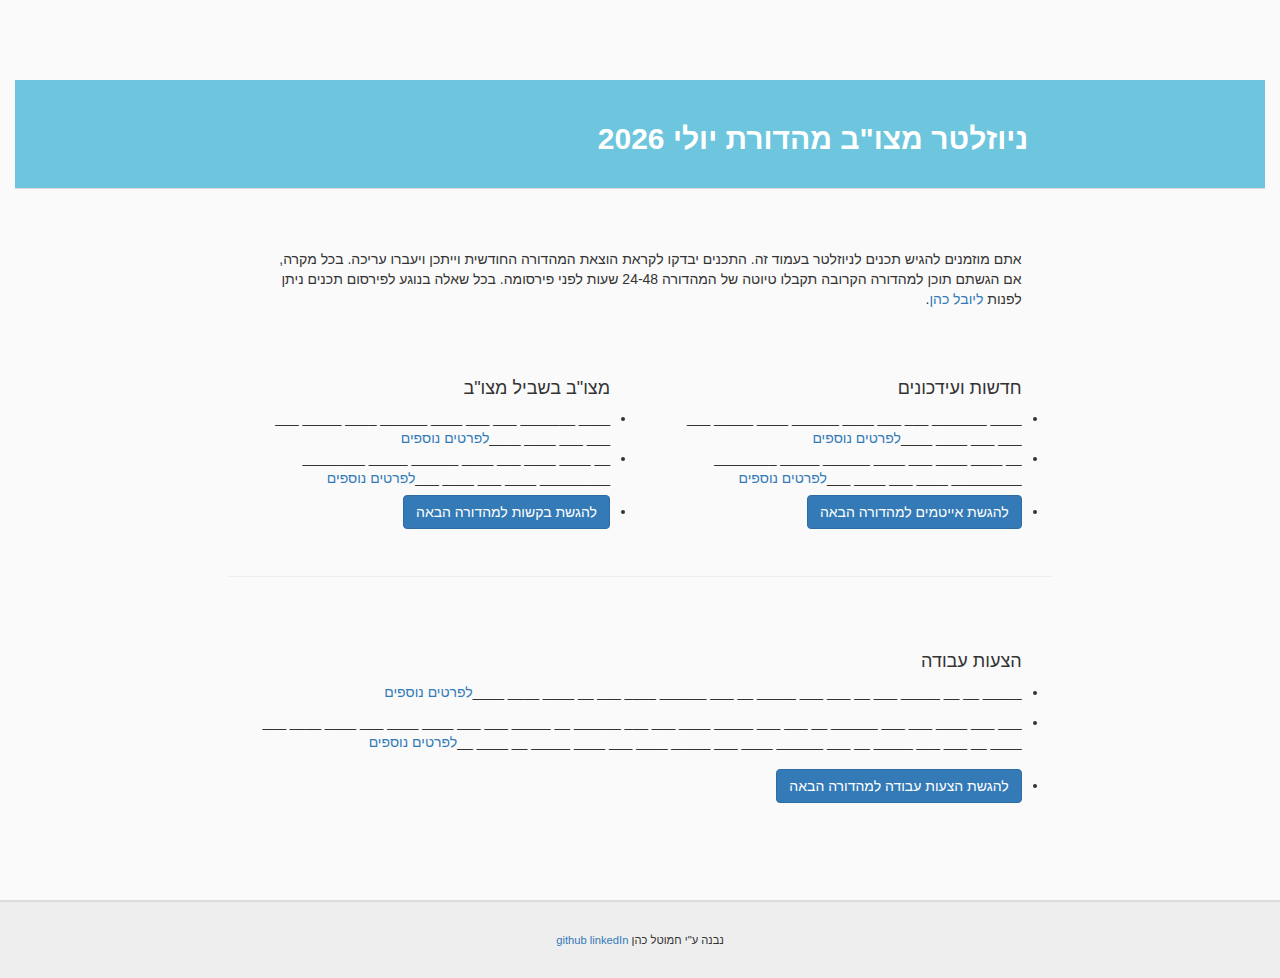
==== index.html @ d51c46f0 "buttons and article hide and show correctly" ====
<!DOCTYPE html>
<html lang="heb">
	<head>
		<meta charset="utf-8">
		<meta http-equiv=" X-UA-Compatible" content="IE=edge">
		<meta name="viewport" content="width=device-width, initial-scale=1.0"/>
		<!-- The above 3 meta tags *must* come first in the head; any other head content must come *after* these tags -->
		<title>Matzov Newsletter</title>

		<!-- Bootstrap -->
		<link href="css/bootstrap.min.css" rel="stylesheet">
		<link href="newsletter.css" rel="stylesheet"> 
		<!-- HTML5 shim and Respond.js for IE8 support of HTML5 elements and media queries -->
		<!-- WARNING: Respond.js doesn't work if you view the page via file:// -->
		<!--[if lt IE 9]>
		  <script src="https://oss.maxcdn.com/html5shiv/3.7.2/html5shiv.min.js"></script>
		  <script src="https://oss.maxcdn.com/respond/1.4.2/respond.min.js"></script>
		<![endif]-->
		
		
<!-- 		<script src="http://maxcdn.bootstrapcdn.com/bootstrap/3.3.4/js/bootstrap.min.js"></script>
 -->
		<!-- Place inside the <head> of your HTML -->
		<script type="text/javascript" src="tinymce/js/tinymce/tinymce.min.js"></script>
		<script type="text/javascript">
		var errorMessage = "";
		tinymce.init({
			selector: "textarea.summary, textarea.more",
			menubar : false,
			toolbar: "undo redo | bold | style-h3 style-h4 | alignleft alignright | ltr rtl | bullist | link",
			statusbar:false,
			plugins: "link, stylebuttons, directionality",
			directionality : 'rtl',
			//validation
			setup : function(ed) {
                ed.on('change', function() {
					//get error label of active editor
					var errorLabel = $(tinyMCE.activeEditor.getElement()).nextAll(".error").first();
					validateEditor(ed.getContent(), errorLabel);
					return false;
                });
				//set attribute that determines what fields are invalid
				ed.on('init', function(){
					$("textarea.summary, textarea.background, textarea.help-with").prev(".mce-tinymce").attr("aria-invalid", "true");
					return false;
				});
            }
		 });
		 tinyMCE.PluginManager.add('stylebuttons', function(editor, url) {
			['pre', 'p', 'code', 'h1', 'h2', 'h3', 'h4', 'h5', 'h6'].forEach(function(name){
				editor.addButton("style-" + name, {
					tooltip: "Toggle " + name,
					text: name.toUpperCase(),
					onClick: function() { editor.execCommand('mceToggleFormat', false, name); },
					onPostRender: function() {
						var self = this, setup = function() {
							editor.formatter.formatChanged(name, function(state) {
								self.active(state);
							});
						};
						editor.formatter ? setup() : editor.on('init', setup);
					}
				})
			});
		});
		</script>
	</head>
	<body class="body">
		<div dir="rtl">
			<center>		
			<!-- h e a d e r
			<div  class="col-md-12 header">
					<div class="col-md-6 col-md-offset-3" valign="top">לבוגרי מצו"ב, הבאנו עבורכם את מהדורת מאי מלאה בעידכונים</div>
			</div> -->
			<div class="col-md-12">
				<div  class="col-md-12">
					<div class="col-md-8 col-md-offset-2" valign="top">
						<img align="right" alt="" src="https://ci3.googleusercontent.com/proxy/4zQ0MEfV3MioDlASfWFOx1eSbwPd6poHX8YGq02XMRN56i4-sInfjNhuhFXte_luU7A77VutuYw_ltl0jFQp3poLZpgqJ-pKfSt-tS1YXimpK9RmCj-9aNLDkoPJn8GLiN4J7e_nXu480MqkbavETqeg6UAAftMYibFQhQ=s0-d-e1-ft#http://gallery.mailchimp.com/1a40591115e4e6ba8225c2cfb/images/aff6881c-a124-4cff-a3ee-63f801fd2955.png"
						style="width:311px">
					</div>
				</div>
				<div  class="col-md-12 header newsletter-title" style="">
					<div class="col-md-8 col-md-offset-2" valign="top">
						<h1 class="head-line">ניוזלטר מצו"ב מהדורת </h1>
					</div>
				</div>
			</div>
			<!-- newsletter -->
			<div class="col-md-8 col-md-offset-2" id="newsletter-container">
			<!-- instructions -->
				<div class="section instructions">אתם מוזמנים להגיש תכנים לניוזלטר בעמוד זה. התכנים יבדקו לקראת הוצאת המהדורה החודשית וייתכן ויעברו עריכה. 
				בכל מקרה, אם הגשתם תוכן למהדורה הקרובה תקבלו טיוטה של המהדורה 24-48 שעות לפני פירסומה. 
				בכל שאלה בנוגע לפירסום תכנים ניתן לפנות <a href="mailto:yuval@cohenyuval.com" target="_blank">ליובל כהן</a>.</div>
			<!-- news + matzov -->
				<!-- n e w s   section-->
				<div class="section news col-md-6 col-sm-12">
					<h4 style="">חדשות ועידכונים</h4>
				<!-- n e w s   articles-->
					<ul style="padding:0;margin-top:0px">
						<li>____ _______ ___ ___
						____ ______ ____ _____ ___
						___ ___ ____ ____<a href="#">לפרטים נוספים</a>
						</li>

						<li>__ ____ ____
							___ ____ ______ _____ ________ _________
							____ ___ ____ ___<a href="#">לפרטים נוספים</a>
						</li>
						<li class="window-toggle">
							<div class="article">
							<!-- article -->
							</div>
							<div class='btn-group'>
								<button class='btn btn-primary btn-change'>ערוך</button>
								<button class='btn btn-success btn-send' name="submit">שלח</button>
							</div>
							<button class="btn btn-primary btn-form-display">להגשת אייטמים למהדורה הבאה</button>
						</li>	
					</ul>
				</div>	
				<div class="news-s"></div>
				<hr class="resp-small">
			<!-- m a t z o v - f o r - m a t z o v   section-->
				<div class="section matzov-for-matzov col-md-6 col-sm-12">
					<h4>מצו"ב בשביל מצו"ב</h4>
			<!-- m a t z o v - f o r - m a t z o v   articles-->
					<ul style="padding:0;margin-top:0px">
						<li>____ _______ ___ ___
						____ ______ ____ _____ ___
						___ ___ ____ ____<a href="#">לפרטים נוספים</a>
						</li>

						<li>__ ____ ____
							___ ____ ______ _____ ________ _________
							____ ___ ____ ___<a href="#">לפרטים נוספים</a>
						</li>	
						<li class="window-toggle">
							<div class="article">
							<!-- article -->
							</div>
							<div class="spotlight-article">
								<p class='name'><b>שם: </b></p>
								<p class='title'><b>תפקיד: </b></p>
								<p class='background'><b>רקע: </b></p>
								<p class='help-with'><b>אשמח לעזור עם: </b></p>
								<p class='contact-way'><b>הדרך הכי טובה ליצור איתי קשר: </b></p>
							</div>
							<div class='btn-group'>
								<button class='btn btn-primary btn-change'>ערוך</button>
								<button class='btn btn-success btn-send' name="submit">שלח</button>
							</div>
							<button class="btn btn-primary btn-form-display">להגשת בקשות למהדורה הבאה</button>
						</li>
					</ul>
				</div>
			<!-- requests -->
				<div class="news-l">
					<div class="form-container news col-md-12">
						<form role="form" class="form-horizontal" action="https://docs.google.com/forms/d/1s8BrnXqe7TdypYTHBhbuecjLbIslyDrwno2YNfI_OHM/formResponse?embedded=true" method="POST">
						<h5></h5>
							<hr>
							<div class="form-group"> 
								<label for="summary" class="control-label">בקיצור</label>
								<textarea class="form-control summary" rows="5" name="entry.1593542857"></textarea>
								<span class="help-block">ספר/י בקצרה על הנושא, שדה זה יופיע במייל התפוצה של הניוזלטר.</span>
							</div>
							<div class="form-group">
								<label for="name" class="control-label col-sm-2" style="float:right">איש קשר</label>
								<div class="col-sm-5">
									<input type="text" class="form-control name" name="entry.1415989532"></input>
								</div>
								<span class="help-block">על איש הקשר להיות בוגר יחידת מצו״ב, אתם מוזמנים לחבר את הפונים עם בעלי התפקידים באירגון שלכם כגון רכז כוח אדם אבל חשוב לנו שהפנייה של בוגרי היחידה תתקבל ע״י מישהו עם רקע משותף.</span>
							</div>
							<div class="form-group">
								<label for="phone" class="control-label col-sm-2" style="float:right">מספר טלפון</label>
								<div class="col-sm-5">
									<input type="text" class="form-control phone" name="entry.1144585106"></input>
									<span class="help-block">טלפון איש קשר (רשות)</span>
								</div>
							</div>
							<div class="form-group">
								<label><input type="checkbox" name="entry.1525170664" class="display-contact" checked>הצג איש קשר</label>
								<span class="help-block">במקרה שאיש הקשר לא יוצג, השם והטלפון יראו רק בפני עורך הניוזלטר</span>
							</div>
							<div class="form-group">
								<label for="email" class="control-label col-sm-2" style="float:right">דוא"ל</label>
								<div class="col-sm-5">
									<input type="email" class="form-control email" name="entry.1743980726"></input>
								</div>
							</div>
							<div class="form-group">
								<label for="more" class="control-label">פרטים נוספים</label>
								<textarea class="form-control more" rows="7" name="entry.1365421559"></textarea>
								<span class="help-block">שדה זה יופיע למתעניינים שילחצו "לפרטים נוספים", ניתן להכניס טקסט או URL. במקרה של URL הלינק ישלח אליו ישירות. (שדה רשות)</span>
							</div>
							<div class="form-group">
								<label for="remarks" class="control-label">הערות לעורך</label>
								<textarea class="form-control remarks" rows="3" name="entry.1017349982"></textarea>
								<span class="help-block">עוד משהו שתרצה/י להוסיף? שדה זה ישלח לעורך בלבד</span>
							</div>
							<input style="display:none" type="text" name="entry.1771963398" class="article-type"/>
							<button type="submit" class="btn btn-default btn-review">הצג כתבה</button>
							<button class="btn btn-default btn-cancel">בטל</button>
							<!-- part of google forms -->
							<input type="hidden" name="draftResponse" value="[,,&quot;-8417536324509269873&quot;]">
							<input type="hidden" name="pageHistory" value="0">
							<input type="hidden" name="fbzx" value="-8417536324509269873">
							<button name="submit" style="display:none">שלח</button>
						</form>
					</div>
				</div>
				<div class="form-container matzov-for-matzov col-md-12">
					<ul class="nav nav-tabs">
					  <li role="presentation" class="active"><a href="#">הגשת בקשה</a></li>
					  <li role="presentation"><a href="#">בוגר החודש</a></li>
					</ul>
					<form role="form" class="spotlight form-horizontal" style="display:none" action="https://docs.google.com/forms/d/1s8BrnXqe7TdypYTHBhbuecjLbIslyDrwno2YNfI_OHM/formResponse?embedded=true" method="POST" novalidate="novalidate">
						<h5>הצעת מועמד לבוגר החודש</h5>
						<hr>
						<div class="form-group">
							<label for="name" class="col-sm-2 control-label">שם</label>
							<div class="col-sm-5">
								<input type="text" class="form-control name" name="entry.1415989532"> 
							</div>
						</div>
						<div class="form-group">
							<label for="title" class="col-sm-2 control-label">תפקיד</label>
							<div class="col-sm-5">
								<input type="text" class="form-control title" name="entry.1629897663">
							</div>
						</div>
						<div class="form-group">
							<label for="background" class="control-label">רקע</label>
							<textarea type="text" rows="3" class="form-control background" name="entry.1822079008"></textarea><!--   -->
						</div>
						<div class="form-group">
							<label for="background" class="control-label">אשמח לעזור עם</label>
							<textarea type="text" rows="3" class="form-control help-with" name="entry.1243490321"></textarea><!--   -->
						</div>
						<div class="form-group">
							<label for="contact-way" class="control-label">הדרך הכי טובה ליצור איתי קשר</label>
							<textarea type="text" class="form-control contact-way" name="entry.1949401518"></textarea><!--   -->
						</div>
						<div class="form-group">
							<label for="remarks" class="control-label">הערות לעורך</label>
							<textarea class="form-control remarks" rows="3" name="entry.1017349982"></textarea>
							<span class="help-block">עוד משהו שתרצה/י להוסיף? שדה זה ישלח לעורך בלבד</span>
						</div>
						<input style="display:none" type="text" name="entry.1771963398" class="article-type" value="בוגר החודש"/>
						<button type="submit" class="btn btn-default btn-review-spotlight">הצג כתבה</button>
						<button class="btn btn-default btn-cancel">בטל</button>
						<!-- part of google forms -->
						<input type="hidden" name="draftResponse" value="[,,&quot;-8417536324509269873&quot;]">
						<input type="hidden" name="pageHistory" value="0">
						<input type="hidden" name="fbzx" value="-8417536324509269873">
						<button name="submit" style="display:none">שלח</button>
					</form>
				</div>
				<hr>
			<!-- j o b s    section-->		
				<div class="section jobs col-md-12 col-sm-12">	
					<h4>הצעות עבודה</h4>
			<!-- j o b s    articles-->
					<ul style="padding:0;margin-top:0">
						<li style="margin-bottom:10px">_____ __ __ _____ ___ __ ___ ___ _____
						__ ___ ______ ____ ___ __ ____ ____ ____<a href="#">לפרטים נוספים</a>
						 </li>
						<li style="margin-bottom:10px">___ ___ ____ ___ ___ ______ __ ___ ___ _____ 
						____ ___ ___ ______ __ _____ ___ ___ ____ ____ ___  ____ ____ ___ ____ __ ___
						___ _____ __ ___ ______ ____ ___ _____ ____ ___
						____ _____ __ ____ __<a href="#">לפרטים נוספים</a>
						</li>
						<li class="window-toggle">
							<div class="article">
							<!-- article -->
							</div>
							<div class='btn-group'>
								<button class='btn btn-primary btn-change'>ערוך</button>
								<button class='btn btn-success btn-send'>שלח</button>
							</div>
							<button class="btn btn-primary btn-form-display">להגשת הצעות עבודה למהדורה הבאה</button>
						</li>	
					</ul>
				</div>		
			<!--j o b s form-->
				<div class="form-container jobs col-md-12">
				<!-- form -->
				</div>
			</div>
			<!--footer-->
			<div id="footer" class="col-md-12">
				<div class="col-md-6 col-md-offset-3">
					נבנה ע"י חמוטל כהן <a href=https://github.com/HamutalCohen3>github</a> <a href="https://github.com/HamutalCohen3">linkedIn</a>
					<!-- <em>Copyright © 2015 אירגון בוגרי מצו"ב, All rights reserved.</em>
					<br>
					אתם מקבלים עידכון זה עקב הרשמתך לרשימת התפוצה של אירגון בוגרי מצו"ב (<a href="http://matzov-alumni.com" target="_blank">matzov-alumni.com</a>).
					<br>
					<br>
					<strong>Our mailing address is:</strong>
					<br>
					<div><span>אירגון בוגרי מצו"ב</span>
						<div>
							<div>Herzel st. 12</div><span>Qiryat Tivon</span> <span>36091</span>
							<div>Israel</div>
						</div>
						<br><a href="http://matzov-alumni.us4.list-manage.com/vcard?u=1a40591115e4e6ba8225c2cfb&amp;id=664ca47396" target="_blank">Add us to your address book</a>
					</div>
					<br>
					<br>
					<a href="http://matzov-alumni.us4.list-manage.com/unsubscribe?u=1a40591115e4e6ba8225c2cfb&amp;id=664ca47396&amp;e=bcf98936e4&amp;c=ee69a01d3d" style="word-wrap:break-word;color:#808080;font-weight:normal;text-decoration:underline" target="_blank">unsubscribe from this list</a>&nbsp;&nbsp;&nbsp;
					<a href="http://matzov-alumni.us4.list-manage.com/profile?u=1a40591115e4e6ba8225c2cfb&amp;id=664ca47396&amp;e=bcf98936e4" style="word-wrap:break-word;color:#808080;font-weight:normal;text-decoration:underline" target="_blank">update subscription preferences</a>&nbsp;
					<br>
					<br>
					<a href="http://www.mailchimp.com/monkey-rewards/?utm_source=freemium_newsletter&amp;utm_medium=email&amp;utm_campaign=monkey_rewards&amp;aid=1a40591115e4e6ba8225c2cfb&amp;afl=1" target="_blank">
					<img src="https://ci5.googleusercontent.com/proxy/oCj6URbrdRxWlnMteh_uAHxvVX0zzgiIs7fpdDeW7FjqMSwDeSlq96WNgFN0XlhcFSZprmnU5SmMolV9MYHf-xzLvp8aLykjcNuWeX1jSJrWGfHQqoRk_WtHYsflxsg=s0-d-e1-ft#http://gallery.mailchimp.com/089443193dd93823f3fed78b4/images/banner1.gif" border="0" alt="Email Marketing Powered by MailChimp" title="MailChimp Email Marketing"></a> -->
				</div>
			</div>
			</center>
		</div>

	<script src="https://ajax.googleapis.com/ajax/libs/jquery/1.11.1/jquery.min.js"></script>
				
				
		 <!-- jQuery (necessary for Bootstrap's JavaScript plugins) -->
    <script src="jquery.js"></script>
    <script src="jquery.linkify.min.js"></script>
    <!-- Include all compiled plugins (below), or include individual files as needed -->
	<script src="js/bootstrap.min.js"></script>
 	
	<script src="newsletter.js"></script>
	<script src="jquery-form-validation/dist/jquery.validate.min.js"></script>
	
	<!-- Latest compiled and minified CSS --><!-- 
	<link rel="stylesheet" href="http://maxcdn.bootstrapcdn.com/bootstrap/3.3.4/css/bootstrap.min.css"> -->

	<!-- jQuery library -->

	<!-- Latest compiled JavaScript -->
	<!-- <script src="http://maxcdn.bootstrapcdn.com/bootstrap/3.3.4/js/bootstrap.min.js"></script> -->
	
	<!-- bootstrap-wysihtml5
	<link rel="stylesheet" href="bootstrap_wysihtml5.css">
	<script src="bootstrap_wysihtml5.js"></script> -->
	
	<!-- wysihtml5 parser rules
	<script src="xing-wysihtml5-fb0cfe4/parser_rules/advanced.js"></script>
	Library
	<script src="xing-wysihtml5-fb0cfe4/dist/wysihtml5-0.3.0.min.js"></script> -->
	
	<!-- mercury!! -->
	<!-- <link href="mercury/stylesheets/mercury.bundle.css" media="screen" rel="stylesheet" type="text/css">
	<script src="mercury/javascripts/mercury.min.js" type="text/javascript"></script> -->
	</body>
</html>
---- newsletter.css ----
.body{
	font-family:"Helvetica Neue",Helvetica,Arial,sans-serif;
	background-color:#fafafa;
}
.rtl {
    direction: rtl;
}
.control-label{
	float:right;
}


.header{
	background-color:#eeeeee;
	color:#202020;
	font-family:Helvetica;
	font-size:11px;
	line-height:125%;
	padding:20px;
	border-bottom:1px solid #dddddd;
	text-align:right;
}

.newsletter-title{
	background-color:#6dc6dd;
	clear:both;
}
.newsletter-title h1{
	text-align:right;
	display:block;
	font-size:30px;
	font-weight:bold;
	line-height:125%;
	color:#ffffff;
}
.form-container{
	border:1px solid #ddd;
	border-radius:8px;
	padding:15px;
	clear:both;
	padding:0px;
	margin:17px;
}
.form-container .nav-tabs{
	padding-left:30px;
	padding-top:12px;
	background-color:#ddd;
}

form h5{
	font-size:1.2em;
	text-align:center;
}
h2{
	margin:20px;
	line-height:125%;
}
p{
	margin:0 0 5px;
}
.newsletter-title{
	margin-bottom:30px;
}
#newsletter-container .section{
	padding:30px;
	float:right;
	text-align:right;
}
#newsletter-container hr{
	margin-bottom:35px;
	clear:both;
}
#footer{
	padding:30px;
	border-top:2px solid #dddddd;
	background-color:#eeeeee;
	font-size:0.8em;
	margin-top:50px;
	clear:both;
}
.btn-form-display{
	margin-top:7px;
	margin-bottom:7px;
}
/*#news-form, #jobs-form, #matzov-for-matzov-form{
	clear:both;
	margin-right:5px;
	margin-left:5px;
	padding-right:0px;
	padding-left:0px;
}*/

.resp-small{
	
}
.resp-larg{
	
}
@media (min-width: 992px) {
	.resp-small{
		display:none;
	}
}
@media (max-width: 991px) {
	.resp-larg{
		display:none;
	}
}

img {
	max-width: 100%;
	margin-bottom:40px;
	margin-top:40px;
	clear:both;
}
.control-label{
	padding:6px;
}
.form-container .form-group div.col-sm-5{
	float:right;
}
.form-container label{
	float:right;
}
.form-container label input{
	margin: 0px 9px;
}
.form-container .help-block{
	margin: 0px 9px;
	float:right;
	clear:both;
}
.form-container form{
	padding:30px;
	margin:20px 40px;
}
p.more{
	border:1px solid #eeeeee;
	border-radius:3px;
	padding:10px;
	margin-top:5px;
	margin-bottom:5px;
	clear:both;
}
li:last-child .btn-group{
	margin:8px;
}
label.error{
	color:red;
	margin-right:30px;
}
.nav-tabs>li.active>a:link, .nav-tabs>li.active>a:visited{
	background-color: #fafafa;
}
.nav-tabs>li.active>a:hover{
	background-color: #fafafa;
}
.mce-tinymce{
	clear:both;
}
.instructions{
	clear:both;
	width:100%;
}
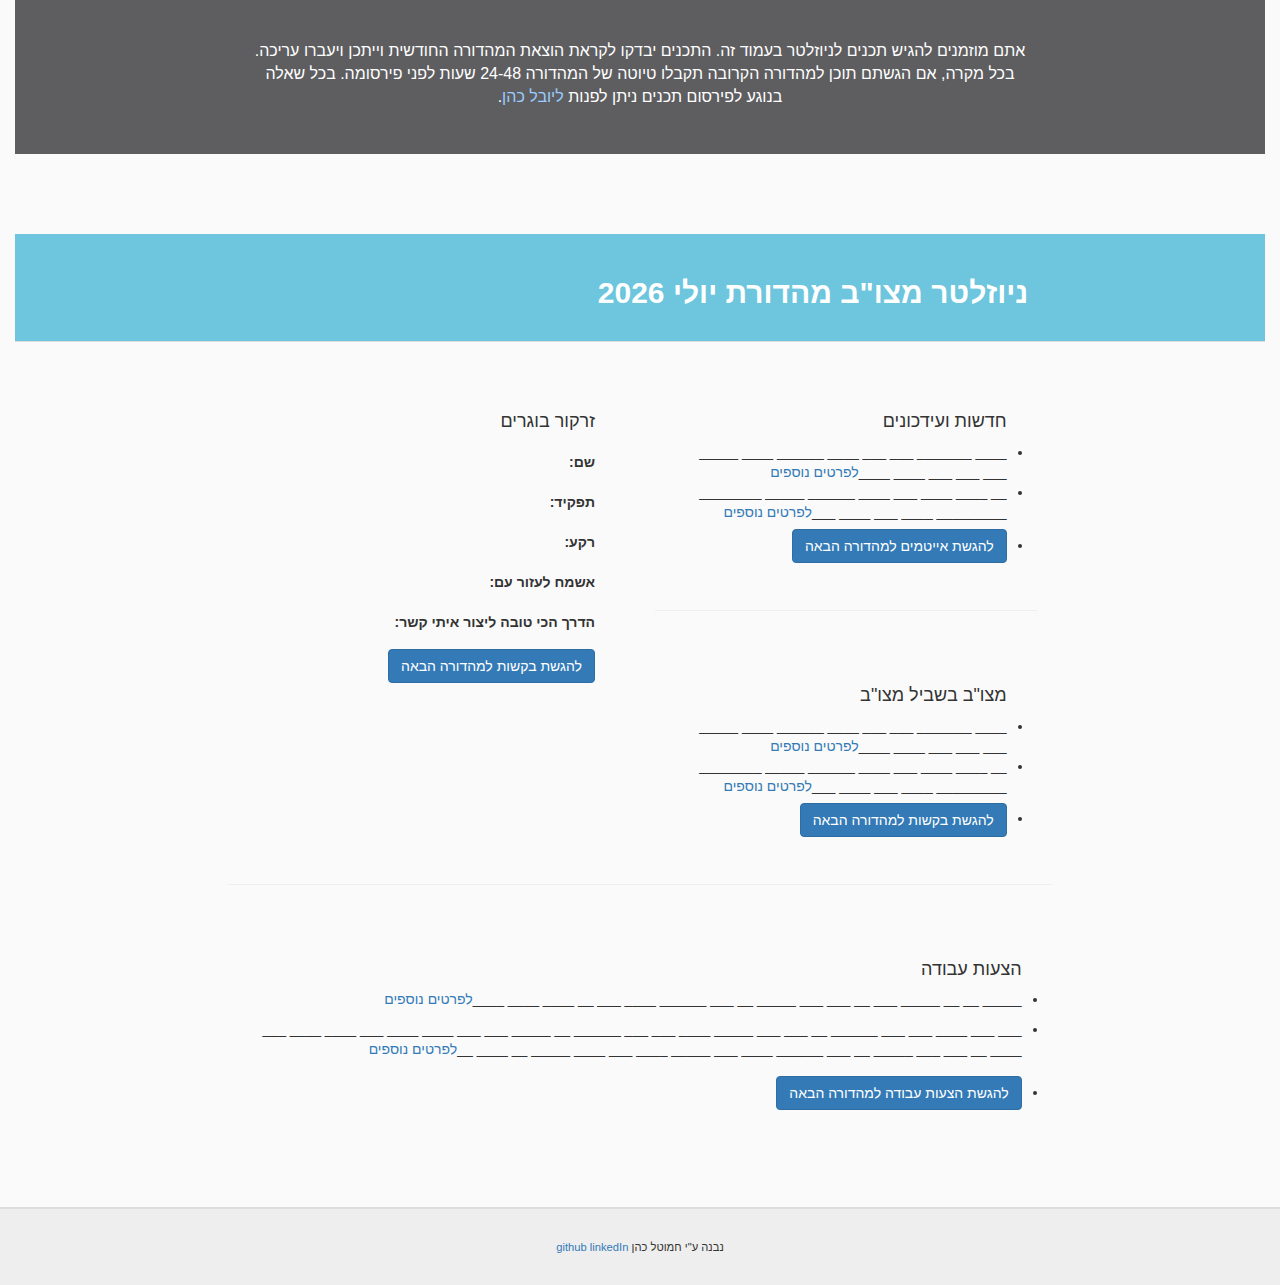
==== commit 3c8dec45: "changed position of spotlight and matzov section, added class 'window-toggle' for hidingbuttons" ====
--- a/index.html
+++ b/index.html
@@ -73,6 +73,12 @@
 					<div class="col-md-6 col-md-offset-3" valign="top">לבוגרי מצו"ב, הבאנו עבורכם את מהדורת מאי מלאה בעידכונים</div>
 			</div> -->
 			<div class="col-md-12">
+				<div class="col-md-12 instructions">
+					<!-- instructions -->
+					<div class="col-md-8 col-md-offset-2"><p>אתם מוזמנים להגיש תכנים לניוזלטר בעמוד זה. התכנים יבדקו לקראת הוצאת המהדורה החודשית וייתכן ויעברו עריכה. 
+					בכל מקרה, אם הגשתם תוכן למהדורה הקרובה תקבלו טיוטה של המהדורה 24-48 שעות לפני פירסומה. 
+					בכל שאלה בנוגע לפירסום תכנים ניתן לפנות <a href="mailto:yuval@cohenyuval.com" target="_blank">ליובל כהן</a>.</p></div>
+				</div>
 				<div  class="col-md-12">
 					<div class="col-md-8 col-md-offset-2" valign="top">
 						<img align="right" alt="" src="https://ci3.googleusercontent.com/proxy/4zQ0MEfV3MioDlASfWFOx1eSbwPd6poHX8YGq02XMRN56i4-sInfjNhuhFXte_luU7A77VutuYw_ltl0jFQp3poLZpgqJ-pKfSt-tS1YXimpK9RmCj-9aNLDkoPJn8GLiN4J7e_nXu480MqkbavETqeg6UAAftMYibFQhQ=s0-d-e1-ft#http://gallery.mailchimp.com/1a40591115e4e6ba8225c2cfb/images/aff6881c-a124-4cff-a3ee-63f801fd2955.png"
@@ -87,71 +93,90 @@
 			</div>
 			<!-- newsletter -->
 			<div class="col-md-8 col-md-offset-2" id="newsletter-container">
-			<!-- instructions -->
-				<div class="section instructions">אתם מוזמנים להגיש תכנים לניוזלטר בעמוד זה. התכנים יבדקו לקראת הוצאת המהדורה החודשית וייתכן ויעברו עריכה. 
-				בכל מקרה, אם הגשתם תוכן למהדורה הקרובה תקבלו טיוטה של המהדורה 24-48 שעות לפני פירסומה. 
-				בכל שאלה בנוגע לפירסום תכנים ניתן לפנות <a href="mailto:yuval@cohenyuval.com" target="_blank">ליובל כהן</a>.</div>
+			
 			<!-- news + matzov -->
 				<!-- n e w s   section-->
-				<div class="section news col-md-6 col-sm-12">
-					<h4 style="">חדשות ועידכונים</h4>
-				<!-- n e w s   articles-->
-					<ul style="padding:0;margin-top:0px">
-						<li>____ _______ ___ ___
-						____ ______ ____ _____ ___
-						___ ___ ____ ____<a href="#">לפרטים נוספים</a>
-						</li>
-
-						<li>__ ____ ____
-							___ ____ ______ _____ ________ _________
-							____ ___ ____ ___<a href="#">לפרטים נוספים</a>
-						</li>
-						<li class="window-toggle">
-							<div class="article">
-							<!-- article -->
-							</div>
-							<div class='btn-group'>
-								<button class='btn btn-primary btn-change'>ערוך</button>
-								<button class='btn btn-success btn-send' name="submit">שלח</button>
-							</div>
-							<button class="btn btn-primary btn-form-display">להגשת אייטמים למהדורה הבאה</button>
-						</li>	
-					</ul>
-				</div>	
-				<div class="news-s"></div>
+				<div class="col-md-6 col-sm-12 rtl-float">
+					<div class="news section">
+						<h4 style="">חדשות ועידכונים</h4>
+						<!-- n e w s   articles-->
+						<ul style="padding:0;margin-top:0px">
+							<li>____ _______ ___ ___
+							____ ______ ____ _____ ___
+							___ ___ ____ ____<a href="#">לפרטים נוספים</a>
+							</li>
+
+							<li>__ ____ ____
+								___ ____ ______ _____ ________ _________
+								____ ___ ____ ___<a href="#">לפרטים נוספים</a>
+							</li>
+							<li class="window-toggle">
+								<div class="article">
+								<!-- article -->
+								</div>
+								<div class='btn-group'>
+									<button class='btn btn-primary btn-change'>ערוך</button>
+									<button class='btn btn-success btn-send' name="submit">שלח</button>
+								</div>
+								<button class="btn btn-primary btn-form-display">להגשת אייטמים למהדורה הבאה</button>
+							</li>	
+						</ul>
+					</div>
+					<div class="news-s"></div>
+					<hr>
+					<!-- m a t z o v - f o r - m a t z o v   section-->
+					<div class="section matzov-for-matzov">
+						<h4>מצו"ב בשביל מצו"ב</h4>
+						<!-- m a t z o v - f o r - m a t z o v   articles-->
+						<ul style="padding:0;margin-top:0px">
+							<li>____ _______ ___ ___
+							____ ______ ____ _____ ___
+							___ ___ ____ ____<a href="#">לפרטים נוספים</a>
+							</li>
+
+							<li>__ ____ ____
+								___ ____ ______ _____ ________ _________
+								____ ___ ____ ___<a href="#">לפרטים נוספים</a>
+							</li>	
+							<li class="window-toggle">
+								<div class="article">
+								<!-- article -->
+								</div>
+								<div class='btn-group'>
+									<button class='btn btn-primary btn-change'>ערוך</button>
+									<button class='btn btn-success btn-send' name="submit">שלח</button>
+								</div>
+								<button class="btn btn-primary btn-form-display">להגשת בקשות למהדורה הבאה</button>
+							</li>
+						</ul>
+					</div>
+				</div>
+				<div class="matzov-s"></div>	
 				<hr class="resp-small">
-			<!-- m a t z o v - f o r - m a t z o v   section-->
-				<div class="section matzov-for-matzov col-md-6 col-sm-12">
-					<h4>מצו"ב בשביל מצו"ב</h4>
-			<!-- m a t z o v - f o r - m a t z o v   articles-->
-					<ul style="padding:0;margin-top:0px">
-						<li>____ _______ ___ ___
-						____ ______ ____ _____ ___
-						___ ___ ____ ____<a href="#">לפרטים נוספים</a>
-						</li>
-
-						<li>__ ____ ____
-							___ ____ ______ _____ ________ _________
-							____ ___ ____ ___<a href="#">לפרטים נוספים</a>
-						</li>	
-						<li class="window-toggle">
-							<div class="article">
-							<!-- article -->
-							</div>
-							<div class="spotlight-article">
-								<p class='name'><b>שם: </b></p>
-								<p class='title'><b>תפקיד: </b></p>
-								<p class='background'><b>רקע: </b></p>
-								<p class='help-with'><b>אשמח לעזור עם: </b></p>
-								<p class='contact-way'><b>הדרך הכי טובה ליצור איתי קשר: </b></p>
-							</div>
-							<div class='btn-group'>
-								<button class='btn btn-primary btn-change'>ערוך</button>
-								<button class='btn btn-success btn-send' name="submit">שלח</button>
-							</div>
-							<button class="btn btn-primary btn-form-display">להגשת בקשות למהדורה הבאה</button>
-						</li>
-					</ul>
+				<div class="col-md-6 col-sm-12 rtl-float">
+					<!-- s p o t l i g h t   section-->
+					<div class="spotlight-section">
+						<h4>זרקור בוגרים</h4>
+						<!-- s p o t l i g h t   articles-->
+						<ul style="padding:0;margin-top:0px;">
+							<li>
+								<div class="spotlight-article">
+									<p class='name'><b>שם: </b></p>
+									<p class='title'><b>תפקיד: </b></p>
+									<p class='background'><b>רקע: </b></p>
+									<p class='help-with'><b>אשמח לעזור עם: </b></p>
+									<p class='contact-way'><b>הדרך הכי טובה ליצור איתי קשר: </b></p>
+								</div>
+								<div class="window-toggle">
+									<div class='btn-group'>
+										<button class='btn btn-primary btn-change'>ערוך</button>
+										<button class='btn btn-success btn-send' name="submit">שלח</button>
+									</div>
+									<button class="btn btn-primary btn-form-display">להגשת בקשות למהדורה הבאה</button>
+								</div>
+							</li>
+						</ul>
+					</div>
 				</div>
 			<!-- requests -->
 				<div class="news-l">
@@ -209,12 +234,12 @@
 						</form>
 					</div>
 				</div>
-				<div class="form-container matzov-for-matzov col-md-12">
-					<ul class="nav nav-tabs">
-					  <li role="presentation" class="active"><a href="#">הגשת בקשה</a></li>
-					  <li role="presentation"><a href="#">בוגר החודש</a></li>
-					</ul>
-					<form role="form" class="spotlight form-horizontal" style="display:none" action="https://docs.google.com/forms/d/1s8BrnXqe7TdypYTHBhbuecjLbIslyDrwno2YNfI_OHM/formResponse?embedded=true" method="POST" novalidate="novalidate">
+				<div class="matzov-l">	
+					<div class="form-container matzov-for-matzov col-md-12">
+					</div>
+				</div>
+				<div class="form-container spotlight col-md-12">
+					<form role="form" class="form-horizontal" action="https://docs.google.com/forms/d/1s8BrnXqe7TdypYTHBhbuecjLbIslyDrwno2YNfI_OHM/formResponse?embedded=true" method="POST" novalidate="novalidate">
 						<h5>הצעת מועמד לבוגר החודש</h5>
 						<hr>
 						<div class="form-group">
--- a/newsletter.css
+++ b/newsletter.css
@@ -62,7 +62,7 @@
 .newsletter-title{
 	margin-bottom:30px;
 }
-#newsletter-container .section{
+#newsletter-container .section, .spotlight-section{
 	padding:30px;
 	float:right;
 	text-align:right;
@@ -163,5 +163,23 @@
 	clear:both;
 	width:100%;
 }
+.instructions{
+	background-color: #5E5E61;
+	color: #fff;
+	font-size: 16px;
+	padding-top: 40px;
+	padding-bottom: 40px;
+}
+.instructions a{
+	color:#99CCFF;
+}
+div.rtl-float{
+	float:right;
+}
+.spotlight-section p{
+	margin:20px 0px 10px;
+}
+.spotlight-section ul{
+	list-style-type:none;
+}
 
-
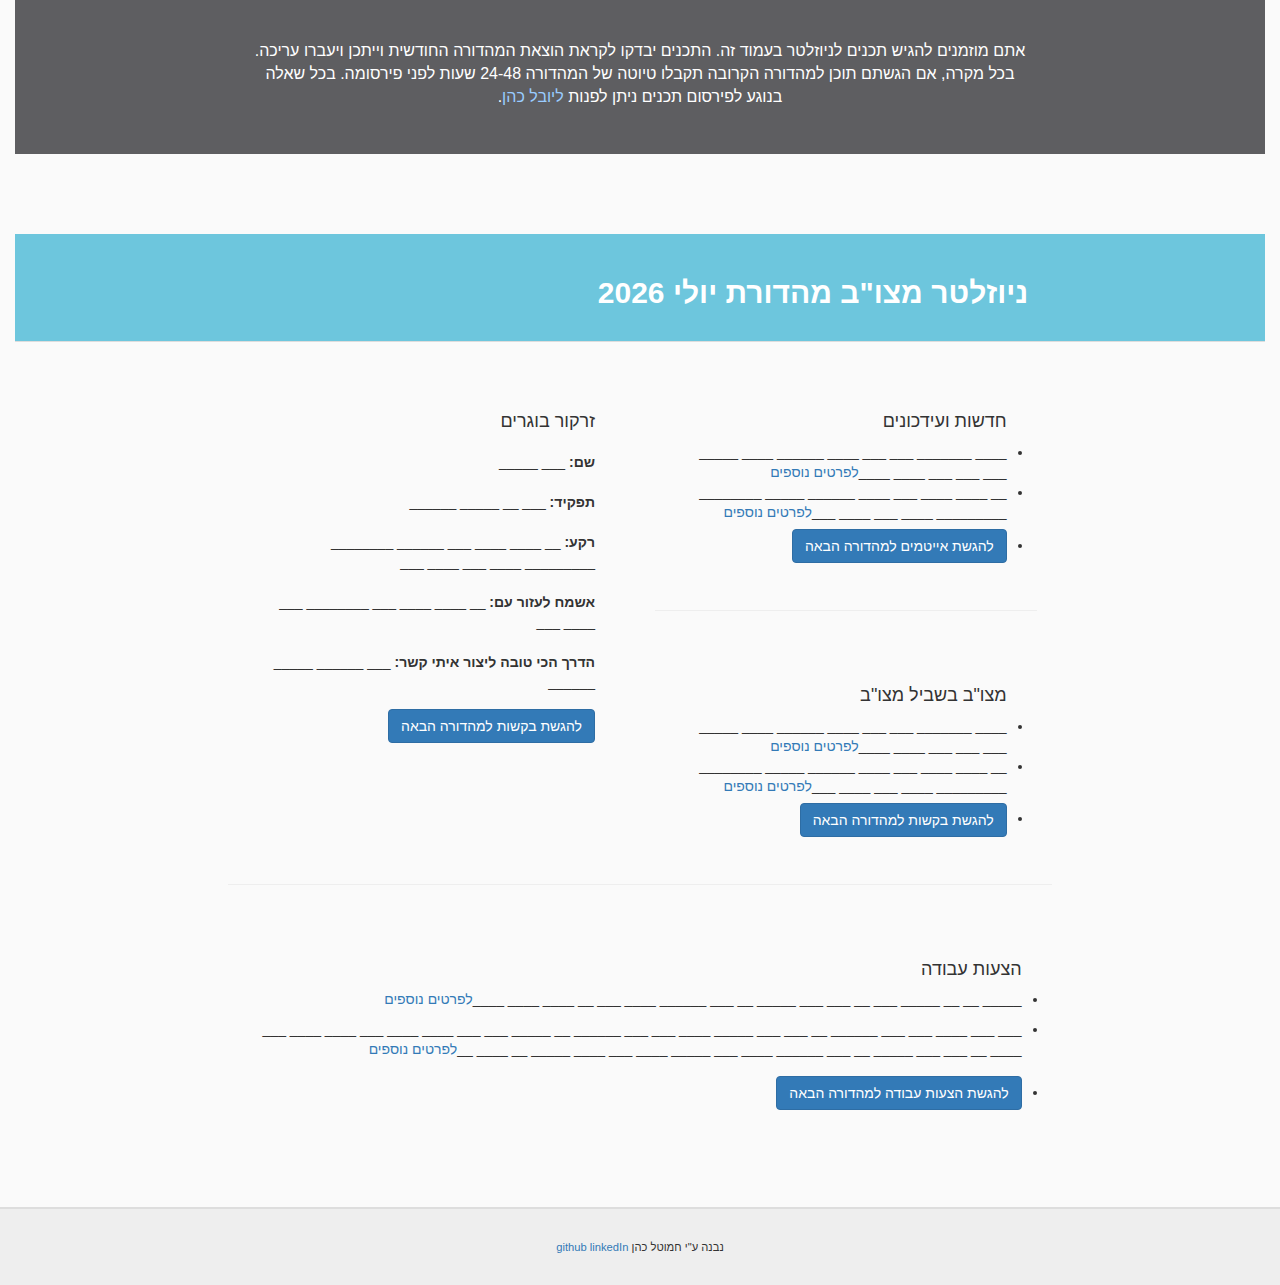
==== commit cfa6c0e9: "added link to linkedin and semitext to spotlight" ====
--- a/index.html
+++ b/index.html
@@ -161,11 +161,14 @@
 						<ul style="padding:0;margin-top:0px;">
 							<li>
 								<div class="spotlight-article">
-									<p class='name'><b>שם: </b></p>
-									<p class='title'><b>תפקיד: </b></p>
-									<p class='background'><b>רקע: </b></p>
-									<p class='help-with'><b>אשמח לעזור עם: </b></p>
-									<p class='contact-way'><b>הדרך הכי טובה ליצור איתי קשר: </b></p>
+									<p class='name'><b>שם: </b>___ _____</p>
+									<p class='title'><b>תפקיד: </b>___ __ _____ ______</p>
+									<p class='background'><b>רקע: </b>__ ____ ____
+									___ ______ ________ _________
+									____ ___ ____ ___</p>
+									<p class='help-with'><b>אשמח לעזור עם: </b>__ ____ ____
+									___ ________ ___ ____ ___</p>
+									<p class='contact-way'><b>הדרך הכי טובה ליצור איתי קשר: </b>___ ______ _____ ______</p>
 								</div>
 								<div class="window-toggle">
 									<div class='btn-group'>
@@ -315,29 +318,7 @@
 			<!--footer-->
 			<div id="footer" class="col-md-12">
 				<div class="col-md-6 col-md-offset-3">
-					נבנה ע"י חמוטל כהן <a href=https://github.com/HamutalCohen3>github</a> <a href="https://github.com/HamutalCohen3">linkedIn</a>
-					<!-- <em>Copyright © 2015 אירגון בוגרי מצו"ב, All rights reserved.</em>
-					<br>
-					אתם מקבלים עידכון זה עקב הרשמתך לרשימת התפוצה של אירגון בוגרי מצו"ב (<a href="http://matzov-alumni.com" target="_blank">matzov-alumni.com</a>).
-					<br>
-					<br>
-					<strong>Our mailing address is:</strong>
-					<br>
-					<div><span>אירגון בוגרי מצו"ב</span>
-						<div>
-							<div>Herzel st. 12</div><span>Qiryat Tivon</span> <span>36091</span>
-							<div>Israel</div>
-						</div>
-						<br><a href="http://matzov-alumni.us4.list-manage.com/vcard?u=1a40591115e4e6ba8225c2cfb&amp;id=664ca47396" target="_blank">Add us to your address book</a>
-					</div>
-					<br>
-					<br>
-					<a href="http://matzov-alumni.us4.list-manage.com/unsubscribe?u=1a40591115e4e6ba8225c2cfb&amp;id=664ca47396&amp;e=bcf98936e4&amp;c=ee69a01d3d" style="word-wrap:break-word;color:#808080;font-weight:normal;text-decoration:underline" target="_blank">unsubscribe from this list</a>&nbsp;&nbsp;&nbsp;
-					<a href="http://matzov-alumni.us4.list-manage.com/profile?u=1a40591115e4e6ba8225c2cfb&amp;id=664ca47396&amp;e=bcf98936e4" style="word-wrap:break-word;color:#808080;font-weight:normal;text-decoration:underline" target="_blank">update subscription preferences</a>&nbsp;
-					<br>
-					<br>
-					<a href="http://www.mailchimp.com/monkey-rewards/?utm_source=freemium_newsletter&amp;utm_medium=email&amp;utm_campaign=monkey_rewards&amp;aid=1a40591115e4e6ba8225c2cfb&amp;afl=1" target="_blank">
-					<img src="https://ci5.googleusercontent.com/proxy/oCj6URbrdRxWlnMteh_uAHxvVX0zzgiIs7fpdDeW7FjqMSwDeSlq96WNgFN0XlhcFSZprmnU5SmMolV9MYHf-xzLvp8aLykjcNuWeX1jSJrWGfHQqoRk_WtHYsflxsg=s0-d-e1-ft#http://gallery.mailchimp.com/089443193dd93823f3fed78b4/images/banner1.gif" border="0" alt="Email Marketing Powered by MailChimp" title="MailChimp Email Marketing"></a> -->
+					נבנה ע"י חמוטל כהן <a href=https://github.com/HamutalCohen3>github</a> <a href="https://www.linkedin.com/profile/view?id=AAIAABskCB4BBlizO1xHuXN3_jjGi0LIY8P-9ZA&trk=nav_responsive_tab_profile">linkedIn</a>
 				</div>
 			</div>
 			</center>
@@ -355,25 +336,6 @@
 	<script src="newsletter.js"></script>
 	<script src="jquery-form-validation/dist/jquery.validate.min.js"></script>
 	
-	<!-- Latest compiled and minified CSS --><!-- 
-	<link rel="stylesheet" href="http://maxcdn.bootstrapcdn.com/bootstrap/3.3.4/css/bootstrap.min.css"> -->
-
-	<!-- jQuery library -->
-
-	<!-- Latest compiled JavaScript -->
-	<!-- <script src="http://maxcdn.bootstrapcdn.com/bootstrap/3.3.4/js/bootstrap.min.js"></script> -->
 	
-	<!-- bootstrap-wysihtml5
-	<link rel="stylesheet" href="bootstrap_wysihtml5.css">
-	<script src="bootstrap_wysihtml5.js"></script> -->
-	
-	<!-- wysihtml5 parser rules
-	<script src="xing-wysihtml5-fb0cfe4/parser_rules/advanced.js"></script>
-	Library
-	<script src="xing-wysihtml5-fb0cfe4/dist/wysihtml5-0.3.0.min.js"></script> -->
-	
-	<!-- mercury!! -->
-	<!-- <link href="mercury/stylesheets/mercury.bundle.css" media="screen" rel="stylesheet" type="text/css">
-	<script src="mercury/javascripts/mercury.min.js" type="text/javascript"></script> -->
 	</body>
 </html>	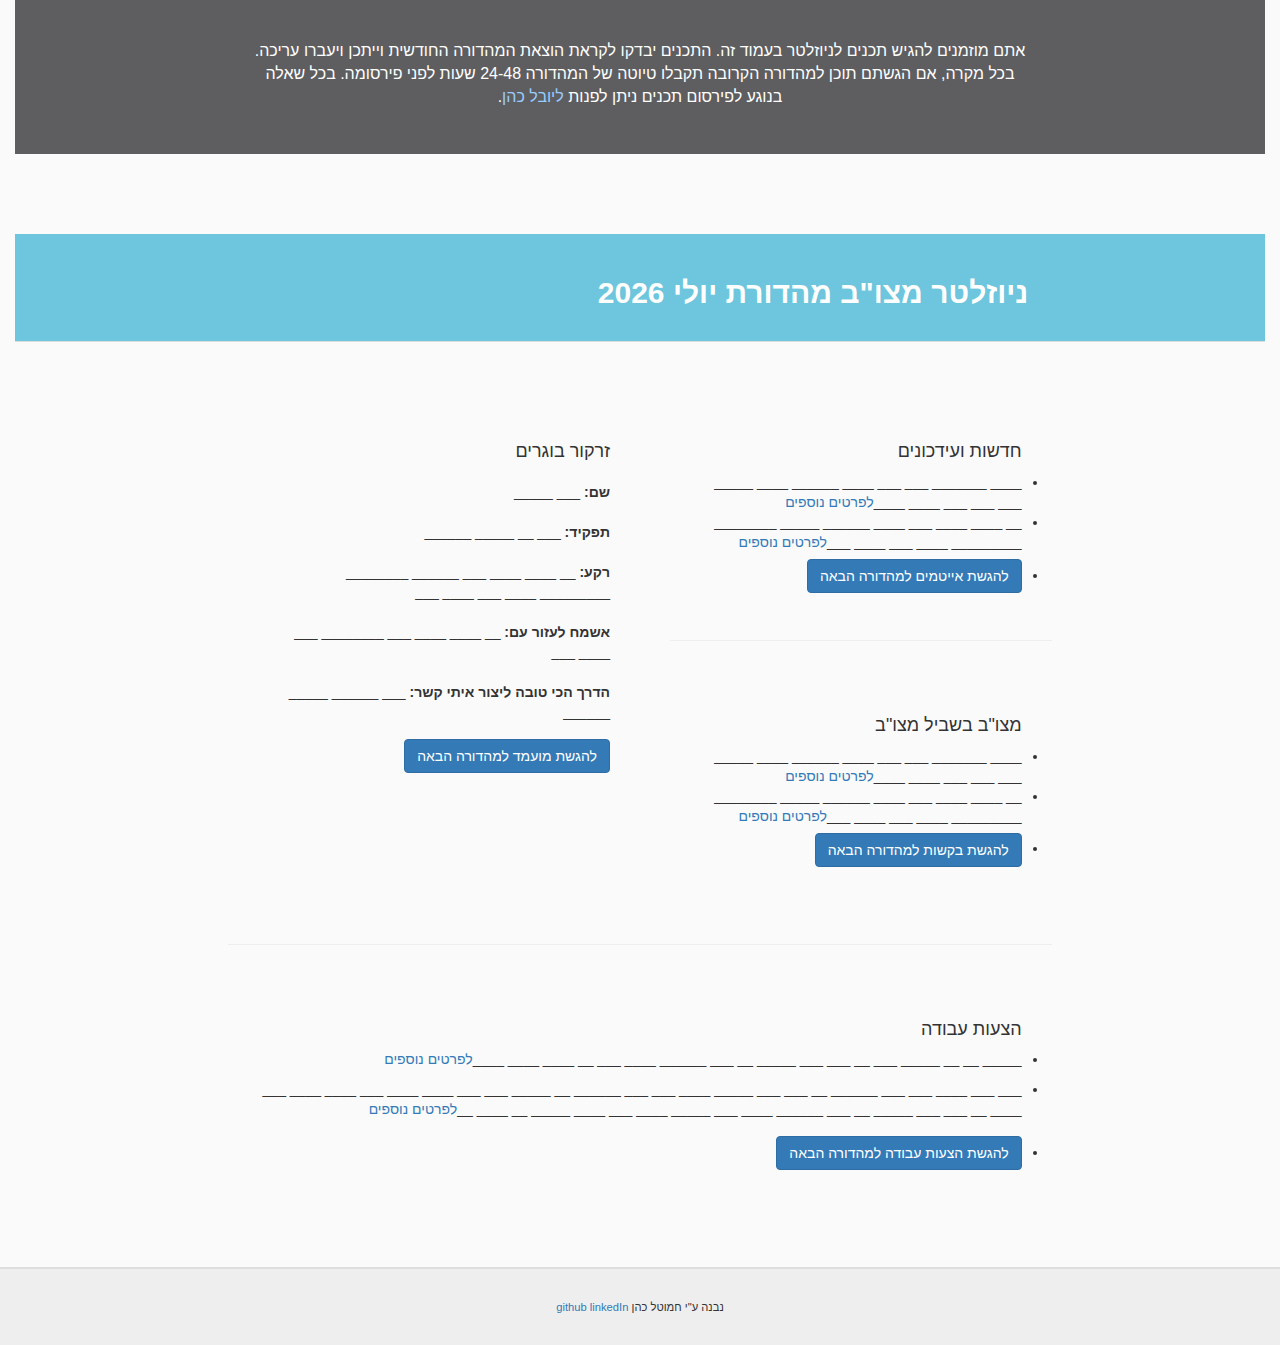
==== commit 23fa341e: "right margins equal in all sections, spotlight text changed" ====
--- a/index.html
+++ b/index.html
@@ -7,6 +7,8 @@
 		<!-- The above 3 meta tags *must* come first in the head; any other head content must come *after* these tags -->
 		<title>Matzov Newsletter</title>
 
+		<link href="/favicon.png" rel="icon">
+		
 		<!-- Bootstrap -->
 		<link href="css/bootstrap.min.css" rel="stylesheet">
 		<link href="newsletter.css" rel="stylesheet"> 
@@ -175,7 +177,7 @@
 										<button class='btn btn-primary btn-change'>ערוך</button>
 										<button class='btn btn-success btn-send' name="submit">שלח</button>
 									</div>
-									<button class="btn btn-primary btn-form-display">להגשת בקשות למהדורה הבאה</button>
+									<button class="btn btn-primary btn-form-display">להגשת מועמד למהדורה הבאה</button>
 								</div>
 							</li>
 						</ul>
--- a/newsletter.css
+++ b/newsletter.css
@@ -175,6 +175,7 @@
 }
 div.rtl-float{
 	float:right;
+	padding:30px 0px 30px 30px;
 }
 .spotlight-section p{
 	margin:20px 0px 10px;
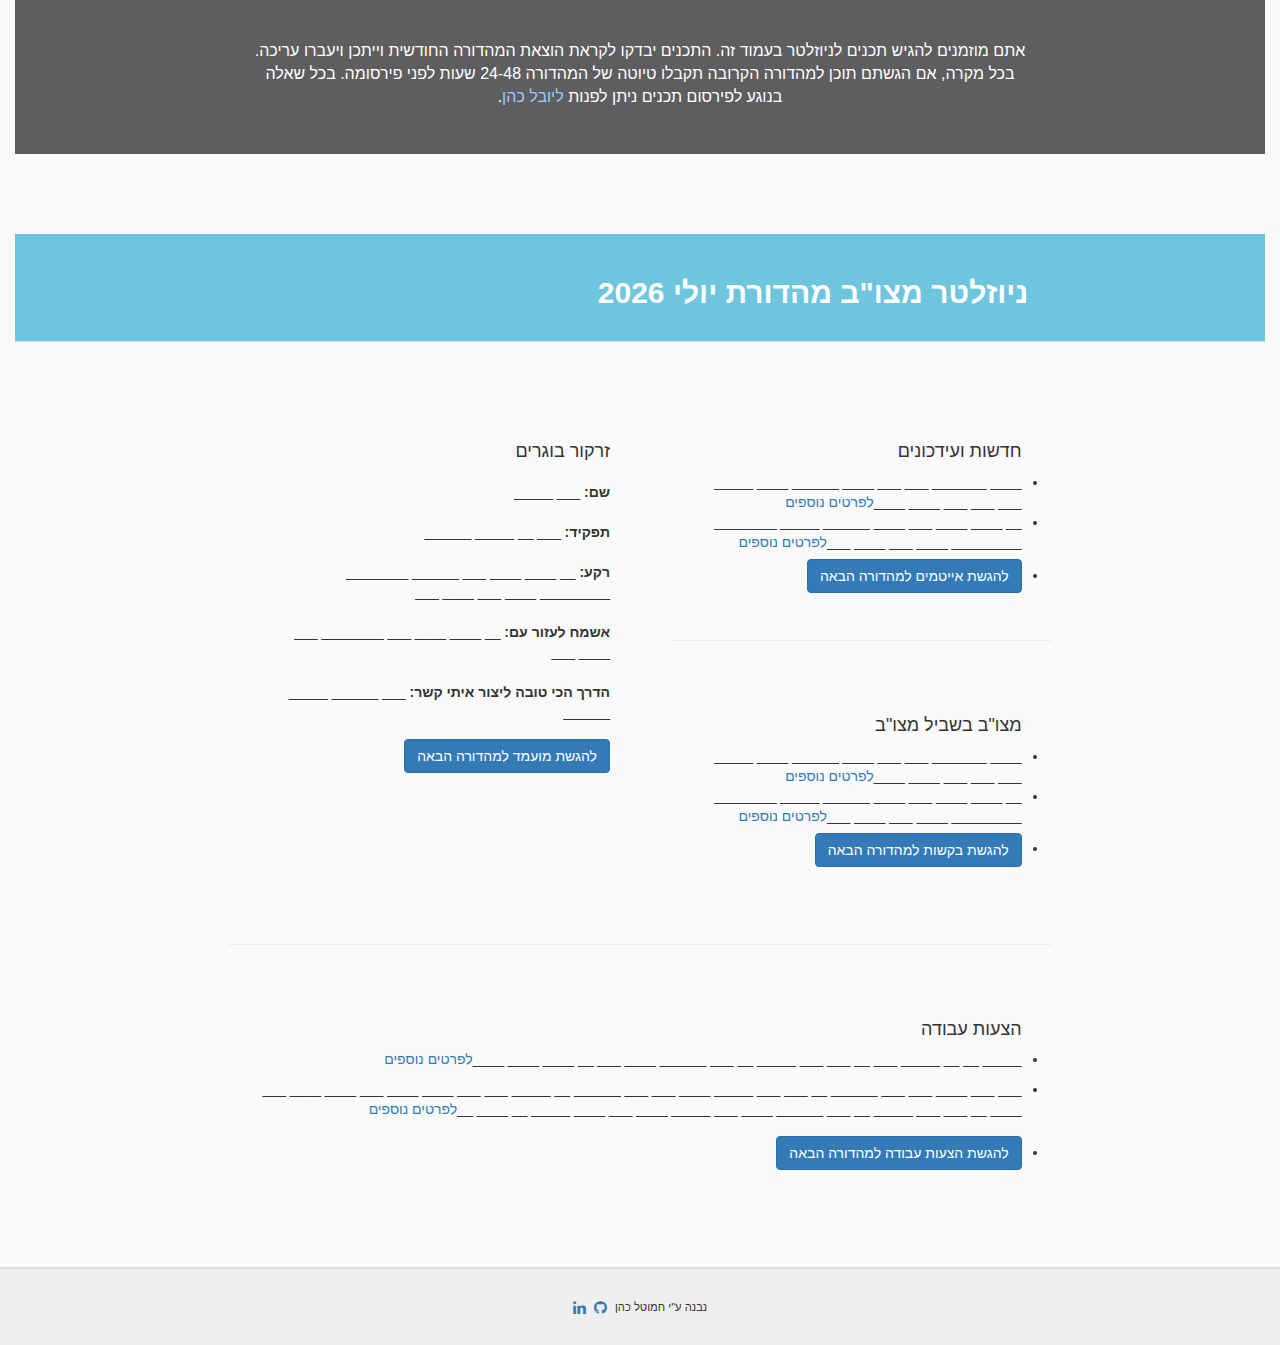
==== commit cbacd319: "font owsome icons" ====
--- a/index.html
+++ b/index.html
@@ -7,7 +7,8 @@
 		<!-- The above 3 meta tags *must* come first in the head; any other head content must come *after* these tags -->
 		<title>Matzov Newsletter</title>
 
-		<link href="/favicon.png" rel="icon">
+		<link href="favicon.png" rel="icon">
+		<link rel="stylesheet" href="font-awesome-4.4.0/css/font-awesome.min.css"/>
 		
 		<!-- Bootstrap -->
 		<link href="css/bootstrap.min.css" rel="stylesheet">
@@ -320,7 +321,7 @@
 			<!--footer-->
 			<div id="footer" class="col-md-12">
 				<div class="col-md-6 col-md-offset-3">
-					נבנה ע"י חמוטל כהן <a href=https://github.com/HamutalCohen3>github</a> <a href="https://www.linkedin.com/profile/view?id=AAIAABskCB4BBlizO1xHuXN3_jjGi0LIY8P-9ZA&trk=nav_responsive_tab_profile">linkedIn</a>
+					נבנה ע"י חמוטל כהן <a href=https://github.com/HamutalCohen3 target="_blank"><i class="fa fa-github fa-lg"></i></a> <a href="https://www.linkedin.com/profile/view?id=AAIAABskCB4BBlizO1xHuXN3_jjGi0LIY8P-9ZA&trk=nav_responsive_tab_profile" target="_blank"><i class="fa fa-linkedin fa-lg"></i></a>
 				</div>
 			</div>
 			</center>
--- a/newsletter.css
+++ b/newsletter.css
@@ -177,10 +177,14 @@
 	float:right;
 	padding:30px 0px 30px 30px;
 }
+
 .spotlight-section p{
 	margin:20px 0px 10px;
 }
 .spotlight-section ul{
 	list-style-type:none;
 }
+.fa{
+	margin-right: 5px;
+}
 
